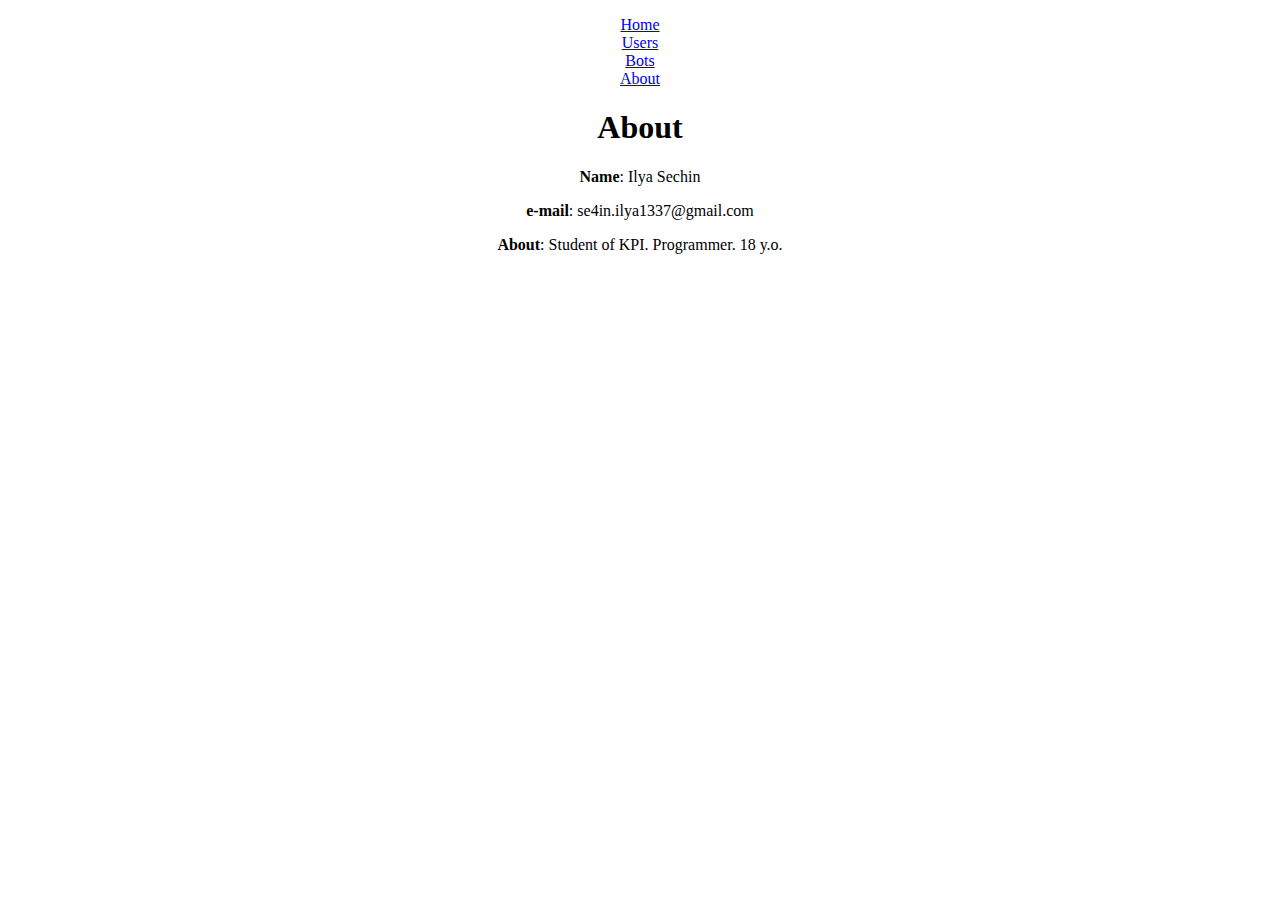
==== about.html @ dac8ef9c "lab1 is ready" ====
<!doctype html>

<html lang="en">

<head>
    <meta charset="utf-8">

    <title>About</title>
    <meta name="description" content="The about page">
    <meta name="author" content="Ilya Sechin">
    <link rel="stylesheet" href="stylesheets/style.css">
</head>

<body>
    <ul id="sections">
        <li><a href="index.html">Home</a></li>
        <li><a href="users.html">Users</a></li>
        <li><a href="bots.html">Bots</a></li>
        <li><a href="about.html">About</a></li>
    </ul>
    <h1>About</h1>
    <p><b>Name</b>: Ilya Sechin</p>
    <p><b>e-mail</b>: se4in.ilya1337@gmail.com</p>
    <p><b>About</b>: Student of KPI. Programmer. 18 y.o.</p>

    <script src="js/scripts.js"></script>
</body>

</html>
---- stylesheets/style.css ----
#logo{
    width : 400px;
}

#header{
    padding: 0%;
    margin-bottom: 40px;
}

body {
    text-align: center;
}

#sections{
    list-style: none;
    padding: 0%;
    color: darkred;
}


.grow { transition: all .2s ease-in-out; }
.grow:hover { transform: scale(1.1); }

#ava{
    margin-top: 10px;
    width: 400px;
}

table {
    margin : auto;

}

td {
    text-align: center;
}
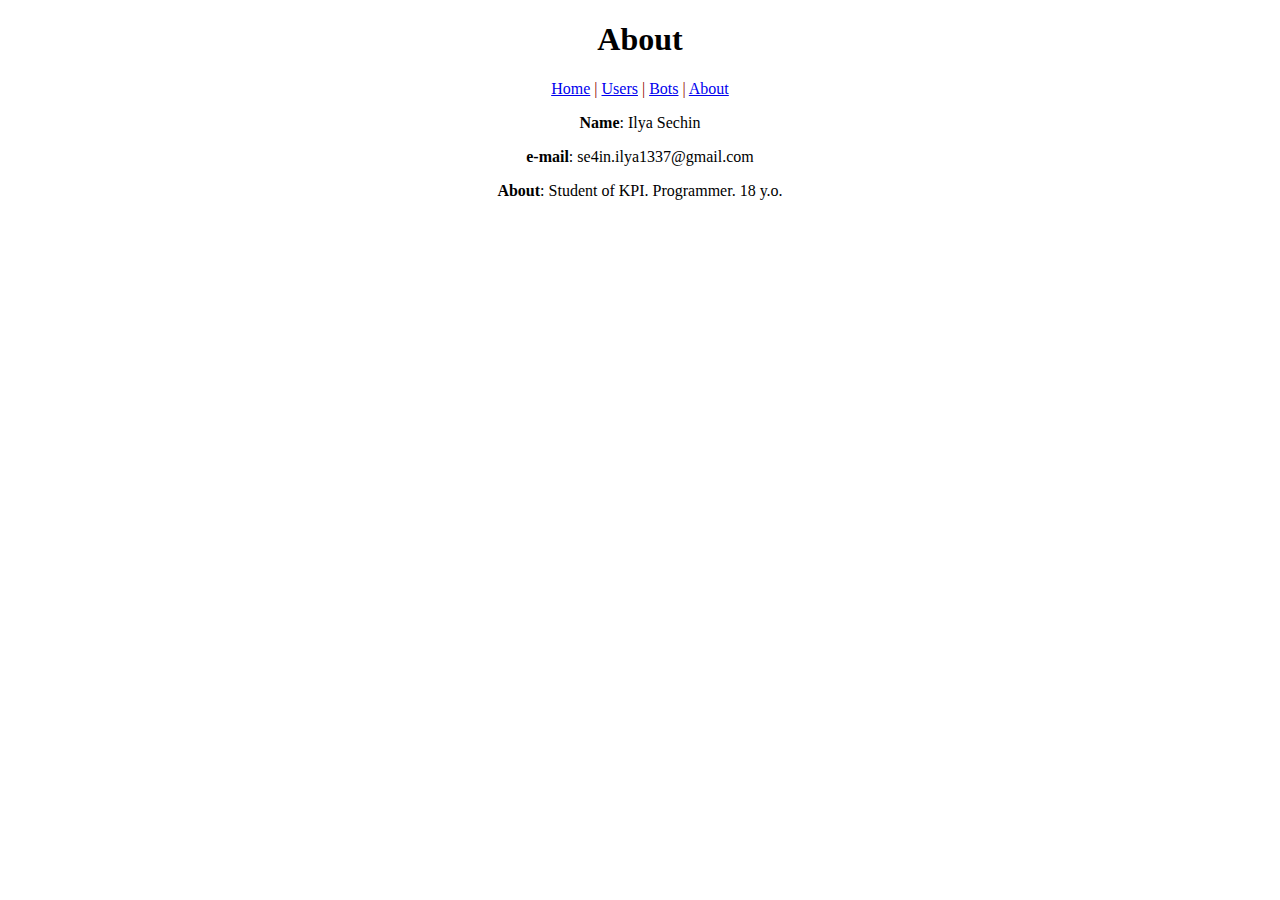
==== commit 4fc8d53c: "lab1 is edited" ====
--- a/about.html
+++ b/about.html
@@ -12,13 +12,8 @@
 </head>
 
 <body>
-    <ul id="sections">
-        <li><a href="index.html">Home</a></li>
-        <li><a href="users.html">Users</a></li>
-        <li><a href="bots.html">Bots</a></li>
-        <li><a href="about.html">About</a></li>
-    </ul>
     <h1>About</h1>
+    <p id="sections"><a href="index.html">Home</a> | <a href="users.html">Users</a> | <a href="bots.html">Bots</a> | <a href="about.html">About</a></p>
     <p><b>Name</b>: Ilya Sechin</p>
     <p><b>e-mail</b>: se4in.ilya1337@gmail.com</p>
     <p><b>About</b>: Student of KPI. Programmer. 18 y.o.</p>
